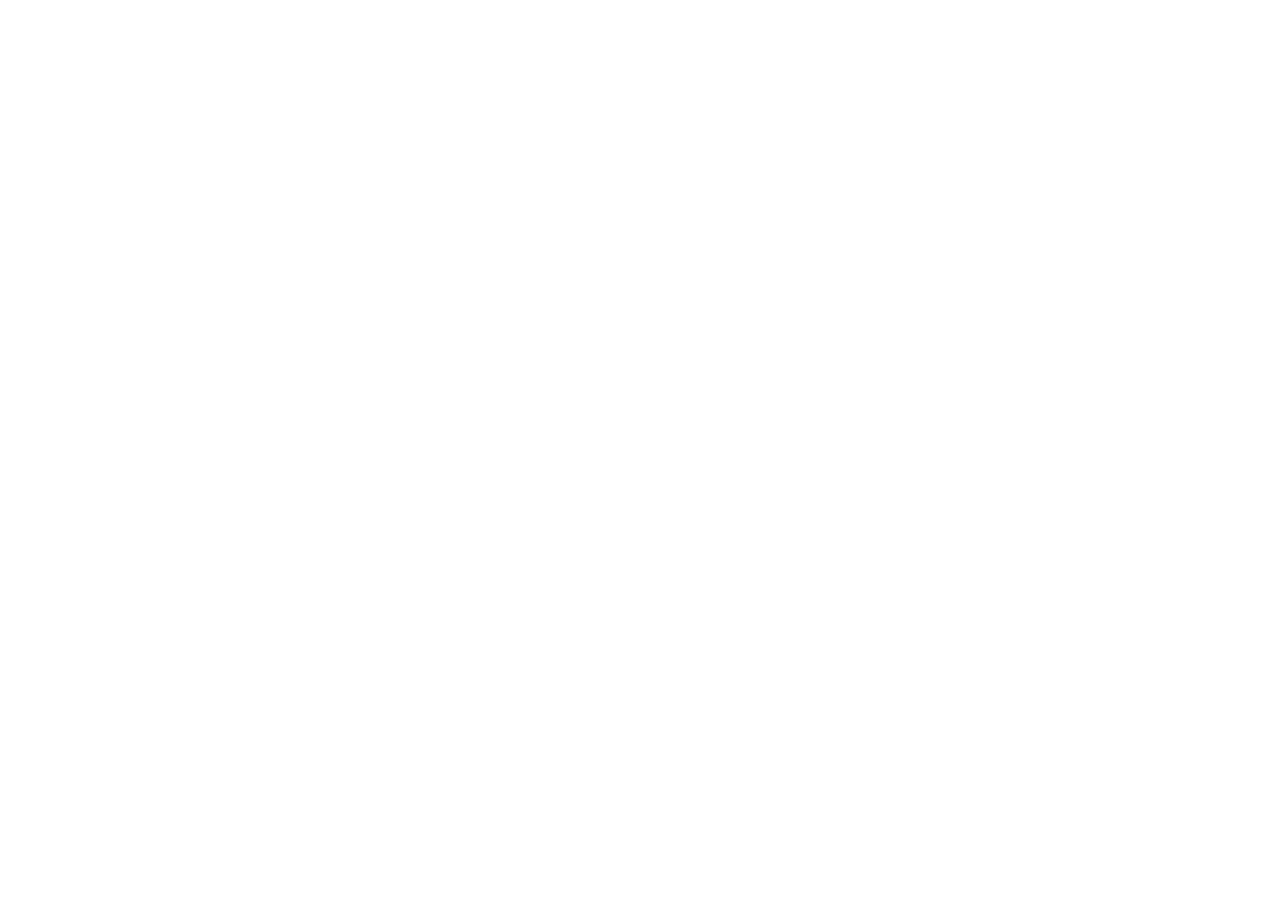
==== PaginasDosBotoes/Halloween.html @ 6c2e6573 "feat: deslocamento entre abas" ====
<!DOCTYPE html>
<html lang="pt-br">
<head>
    <meta charset="UTF-8">
    <meta name="viewport" content="width=device-width, initial-scale=1.0">
    <title>Halloween do Vovô</title>
</head>
<body>
    
</body>
</html>
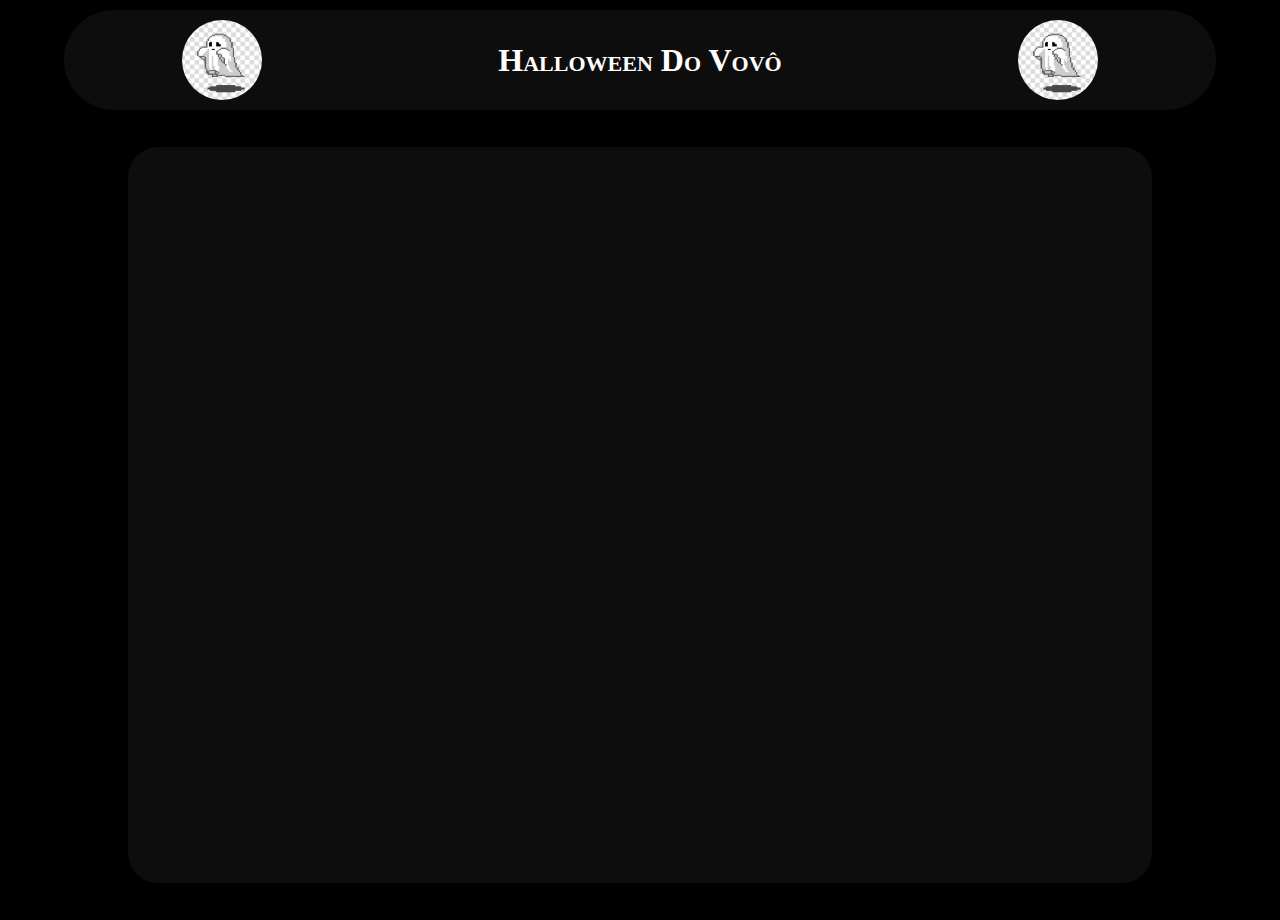
==== commit ff0d5a52: "iniciando html Halloween" ====
--- a/PaginasDosBotoes/Halloween.html
+++ b/PaginasDosBotoes/Halloween.html
@@ -3,9 +3,22 @@
 <head>
     <meta charset="UTF-8">
     <meta name="viewport" content="width=device-width, initial-scale=1.0">
+    <link rel="stylesheet" href="halloween.css">
+    <script defer src="halloween.js"></script>
     <title>Halloween do Vovô</title>
 </head>
 <body>
-    
+    <header>
+        <img src="./imagensHalloween/Fantasma-pixelizado-Png-1024x1024.webp" alt="Fantasma">
+        <h1>Halloween Do Vovô</h1>
+        <img src="./imagensHalloween/Fantasma-pixelizado-Png-1024x1024.webp" alt="">
+    </header>
+    <main>
+        <section>
+            <div id="gridFotos">
+                
+            </div>
+        </section>
+    </main>
 </body>
 </html>--- a/PaginasDosBotoes/halloween.css
+++ b/PaginasDosBotoes/halloween.css
@@ -0,0 +1,41 @@
+* {
+  margin: 0;
+  padding: 0;
+}
+
+body {
+  display: flex;
+  flex-direction: row;
+  flex-wrap: wrap;
+  justify-content: center;
+  background-color: black;
+  height: 920px;
+}
+
+header {
+  display: flex;
+  justify-content: space-around;
+  align-items: center;
+  margin-top: 10px;
+  width: 90%;
+  height: 100px;
+  background-color: rgba(21, 20, 20, 0.631);
+  border-radius: 50px;
+}
+
+header img {
+  width: 80px;
+  border-radius: 100%;
+}
+
+header h1 {
+  color: white;
+  font-variant: small-caps;
+}
+
+main {
+  width: 80%;
+  height: 80%;
+  background-color: rgba(21, 20, 20, 0.631);
+  border-radius: 30px;
+}
